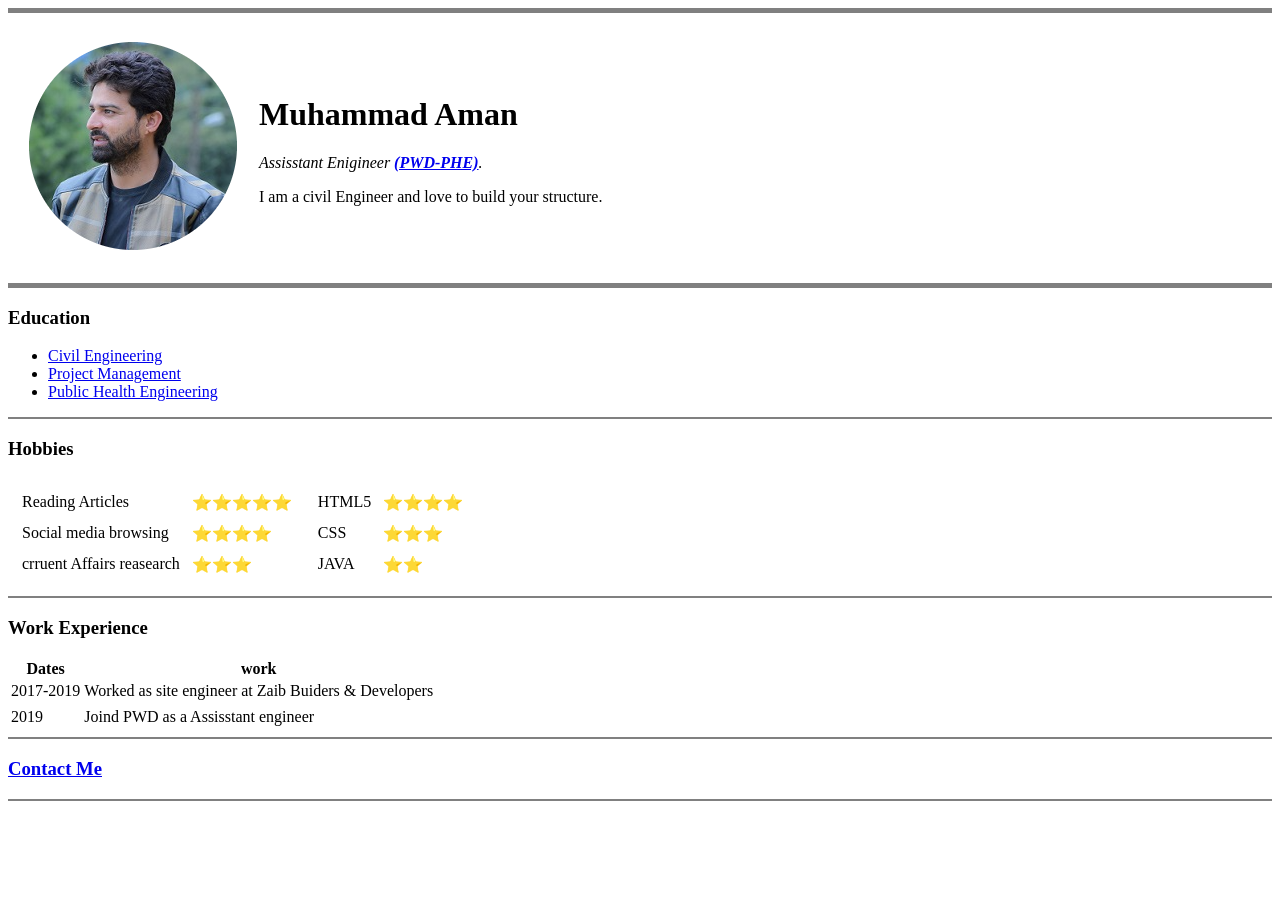
==== index.html @ 3ffa1448 "add initial cv website" ====
<!DOCTYPE html>
<hr size="5" noshade>
<html lang="en" dir="ltr">
  <head>
    <meta charset="utf-8">
    <title>♠Aman Engineer</title>
  </head>
  <body>
    <table cellspacing="20">
      <thead>
        <tr>
          <td><img src="maan.png" alt=""></td>
          <td><h1>Muhammad Aman</h1>
          <p><em>Assisstant Enigineer <strong><a href="https://cwd.ajk.gov.pk/">(PWD-PHE)</a></strong>.</em></p>
          <p>I am a civil Engineer and love to build your structure.</p></td>
        </tr>
      </thead>
    </table>
<hr size="5" noshade>
<h3>Education</h3>
<ul>
  <li><a href="#">Civil Engineering</a></li>
  <li><a href="#">Project Management</a></li>
  <li><a href="#">Public Health Engineering</a></li>
</ul>
<hr size="2" noshade>
<h3>Hobbies</h3>
<table>
  <tr>
    <td><table cellspacing="10">
      <tbody>
        <tr>
          <td>Reading Articles</td>
          <td>⭐⭐⭐⭐⭐</td>
        </tr>
        <tr>
          <td>Social media browsing</td>
          <td>⭐⭐⭐⭐</td>
        </tr>
        <tr>
          <td>crruent Affairs reasearch</td>
          <td>⭐⭐⭐</td>
        </tr>
      </tbody>
    </table></td>
    <td><table cellspacing="10">
      <tbody>
        <tr>
          <td>HTML5</td>
          <td>⭐⭐⭐⭐</td>
        </tr>
        <tr>
          <td>CSS</td>
          <td>⭐⭐⭐</td>
        </tr>
        <tr>
          <td>JAVA</td>
          <td>⭐⭐</td>
        </tr>
      </tbody>
    </table></td>
  </tr>
</table>
<hr size="2" noshade>
<h3>Work Experience</h3>
<table>
  <thead>
    <tr>
      <th>Dates</th>
      <th>work</th>
    </tr>
  </thead>
  <tbody>
    <tr>
      <td>2017-2019</td>
      <td>Worked as site engineer at Zaib Buiders & Developers</td>
    </tr>
    <tr>
      <td></td>
    </tr>
  </tbody>
  <tr>
    <td>2019</td>
    <td>Joind PWD as a Assisstant engineer</td>
    <tfoot>
    </tfoot>
</table>
<hr size="2" noshade>
<h3><a href="contact.html">Contact Me</a></h3>
<hr size="2" noshade>
  </body>
</html>
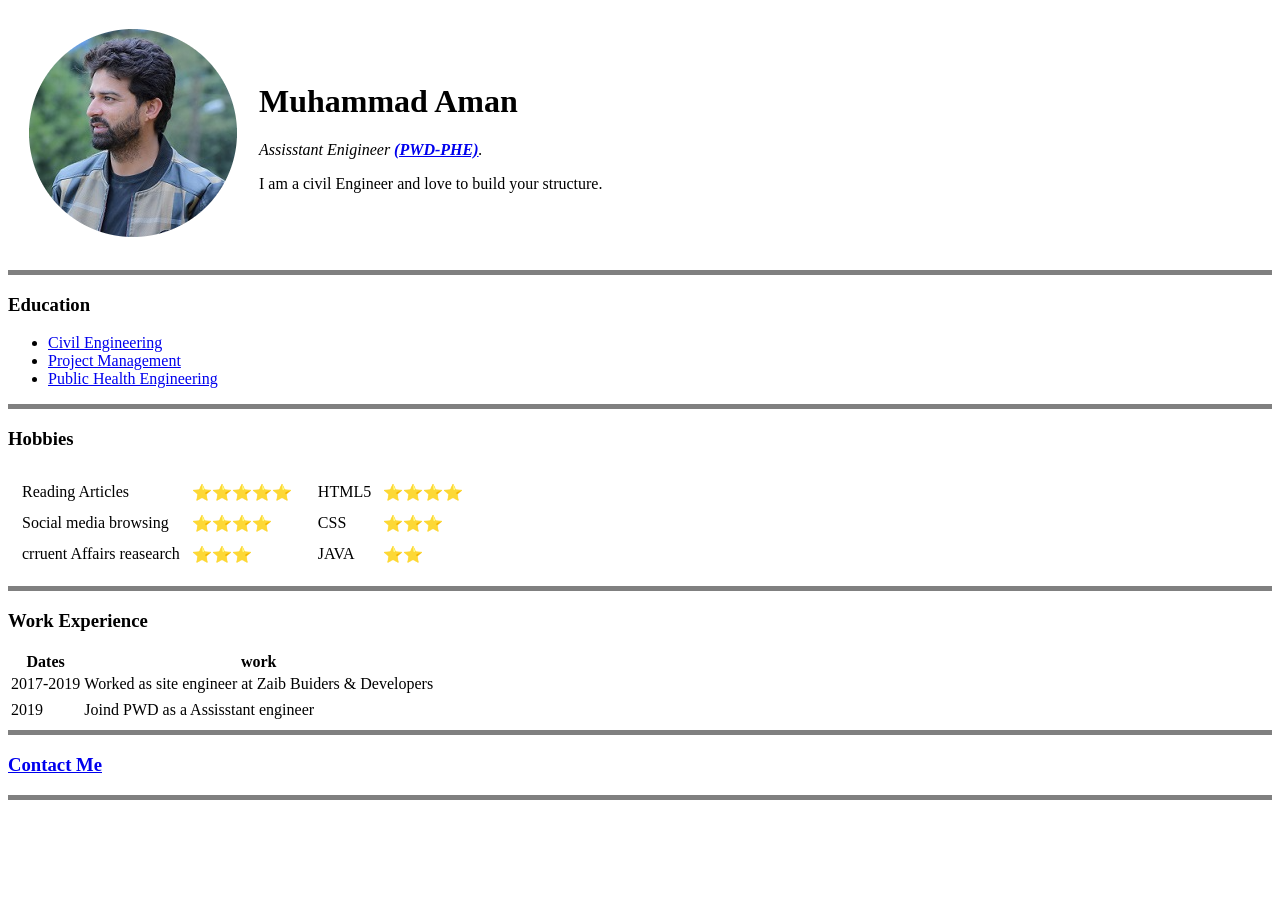
==== commit e5d867cd: "updated files" ====
--- a/index.html
+++ b/index.html
@@ -1,9 +1,9 @@
 <!DOCTYPE html>
-<hr size="5" noshade>
 <html lang="en" dir="ltr">
   <head>
     <meta charset="utf-8">
     <title>♠Aman Engineer</title>
+   <link rel="stylesheet" href="E:\web development\css\styles.css">
   </head>
   <body>
     <table cellspacing="20">
@@ -23,7 +23,7 @@
   <li><a href="#">Project Management</a></li>
   <li><a href="#">Public Health Engineering</a></li>
 </ul>
-<hr size="2" noshade>
+<hr size="5" noshade>
 <h3>Hobbies</h3>
 <table>
   <tr>
@@ -61,7 +61,7 @@
     </table></td>
   </tr>
 </table>
-<hr size="2" noshade>
+<hr size="5" noshade>
 <h3>Work Experience</h3>
 <table>
   <thead>
@@ -85,8 +85,8 @@
     <tfoot>
     </tfoot>
 </table>
-<hr size="2" noshade>
+<hr size="5" noshade>
 <h3><a href="contact.html">Contact Me</a></h3>
-<hr size="2" noshade>
+<hr size="5" noshade>
   </body>
 </html>
